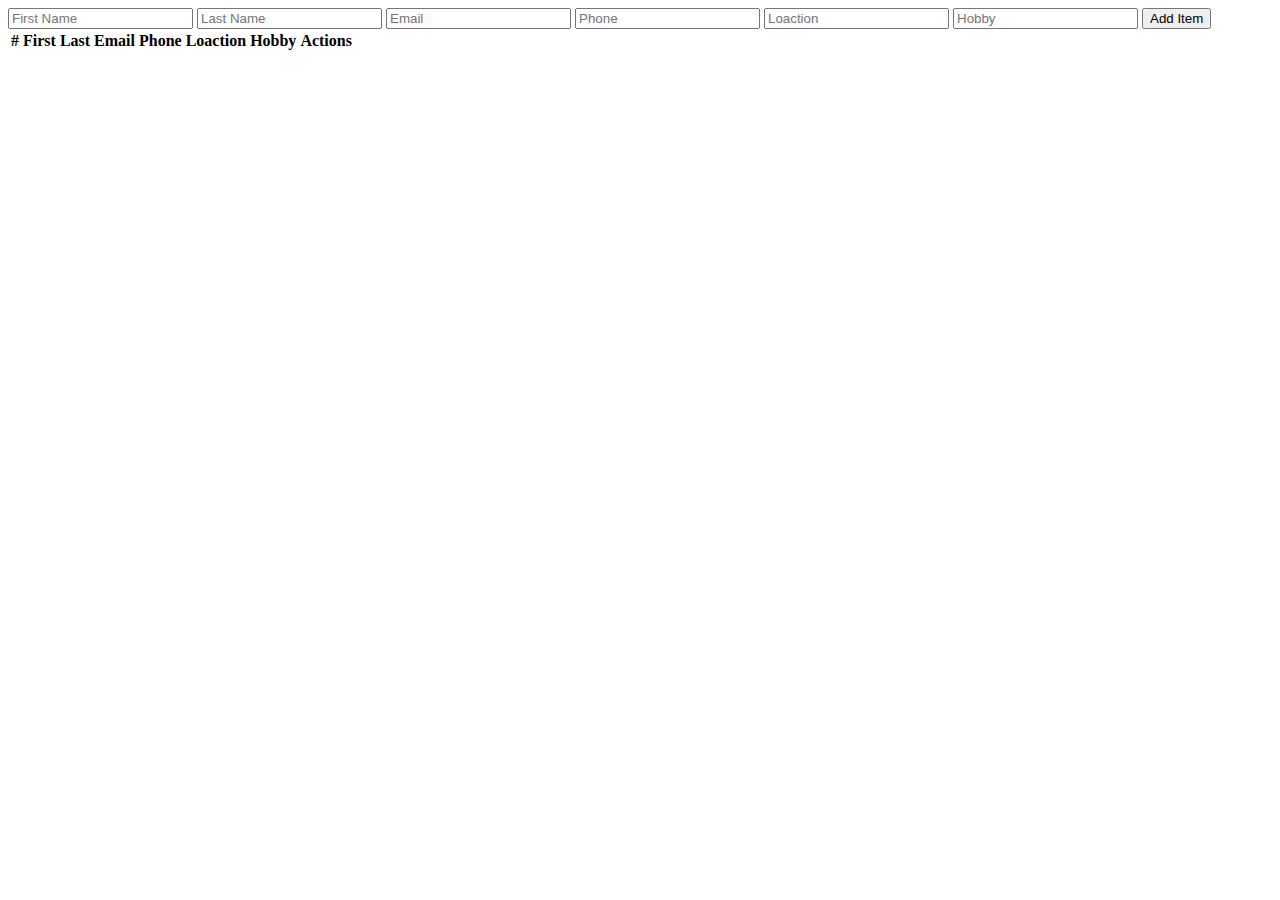
==== crud/index.html @ 61c0898b "CRUD" ====
<!DOCTYPE html>
<html lang="en">
  <head>
    <meta charset="UTF-8" />
    <meta name="viewport" content="width=device-width, initial-scale=1.0" />
    <title>CRUD</title>
    <link
      href="https://cdn.jsdelivr.net/npm/bootstrap@5.3.2/dist/css/bootstrap.min.css"
      rel="stylesheet"
      integrity="sha384-T3c6CoIi6uLrA9TneNEoa7RxnatzjcDSCmG1MXxSR1GAsXEV/Dwwykc2MPK8M2HN"
      crossorigin="anonymous"
    />
  </head>
  <body>
    <div class="container mt-5">
      <form action="" class="d-flex gap-1">
        <input
          type="text"
          id="name"
          placeholder="First Name"
          class="form-control"
        />
        <input
          type="text"
          id="sname"
          placeholder="Last Name"
          class="form-control"
        />
        <input
          type="text"
          id="email"
          placeholder="Email"
          class="form-control"
        />
        <input
          type="text"
          id="phone"
          placeholder="Phone"
          class="form-control"
        />
        <input
          type="text"
          id="location"
          placeholder="Loaction"
          class="form-control"
        />
        <input
          type="text"
          id="hobby"
          placeholder="Hobby"
          class="form-control"
        />
        <input
          id="addItem"
          value="Add Item"
          type="submit"
          class="bg-success btn text-light"
        />
      </form>
      <table class="table mt-5">
        <thead>
          <tr>
            <th scope="col">#</th>
            <th scope="col">First</th>
            <th scope="col">Last</th>
            <th scope="col">Email</th>
            <th scope="col">Phone</th>
            <th scope="col">Loaction</th>
            <th scope="col">Hobby</th>
            <th scope="col">Actions</th>
          </tr>
        </thead>
        <tbody id="tbody"></tbody>
      </table>
    </div>
    <script src="./index.js"></script>
  </body>
</html>
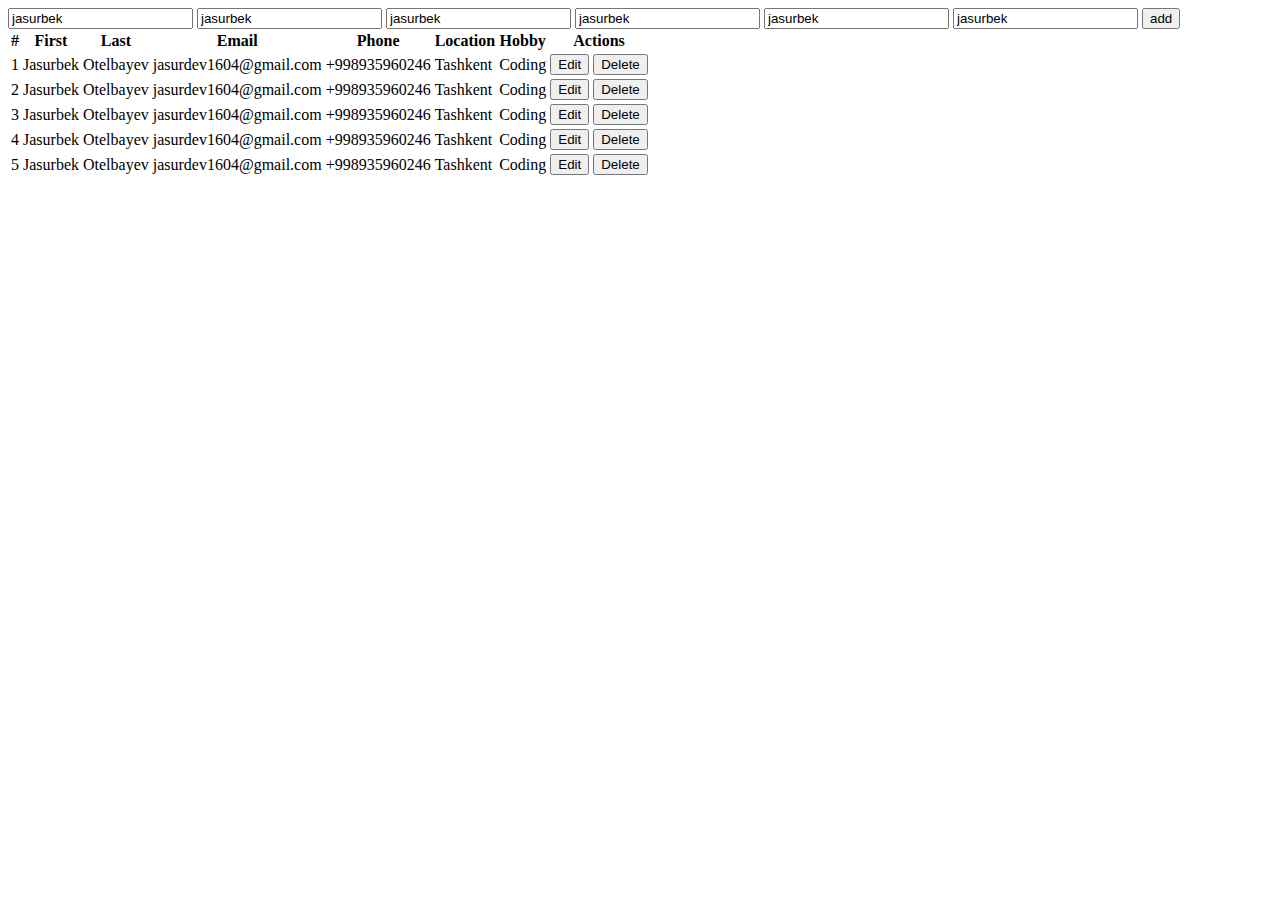
==== commit c5fc71f5: "CRUD" ====
--- a/crud/index.html
+++ b/crud/index.html
@@ -3,61 +3,74 @@
   <head>
     <meta charset="UTF-8" />
     <meta name="viewport" content="width=device-width, initial-scale=1.0" />
-    <title>CRUD</title>
     <link
       href="https://cdn.jsdelivr.net/npm/bootstrap@5.3.2/dist/css/bootstrap.min.css"
       rel="stylesheet"
       integrity="sha384-T3c6CoIi6uLrA9TneNEoa7RxnatzjcDSCmG1MXxSR1GAsXEV/Dwwykc2MPK8M2HN"
       crossorigin="anonymous"
     />
+    <title>CRUD</title>
   </head>
   <body>
-    <div class="container mt-5">
-      <form action="" class="d-flex gap-1">
+    <div class="container">
+      <div class="input-group flex-nowrap gap-2 mt-4">
         <input
           type="text"
-          id="name"
+          class="form-control"
           placeholder="First Name"
-          class="form-control"
+          aria-label="First Name"
+          aria-describedby="addon-wrapping"
+          value="jasurbek"
+          id="first"
         />
         <input
           type="text"
-          id="sname"
+          class="form-control"
           placeholder="Last Name"
-          class="form-control"
+          aria-label="Last Name"
+          aria-describedby="addon-wrapping"
+          value="jasurbek"
+          id="last"
         />
         <input
           type="text"
+          class="form-control"
+          placeholder="Email"
+          aria-label="Email"
+          aria-describedby="addon-wrapping"
+          value="jasurbek"
           id="email"
-          placeholder="Email"
-          class="form-control"
         />
         <input
           type="text"
+          class="form-control"
+          placeholder="Phone"
+          aria-label="Phone"
+          aria-describedby="addon-wrapping"
+          value="jasurbek"
           id="phone"
-          placeholder="Phone"
-          class="form-control"
         />
         <input
           type="text"
-          id="location"
-          placeholder="Loaction"
           class="form-control"
+          placeholder="Location"
+          aria-label="Location"
+          aria-describedby="addon-wrapping"
+          value="jasurbek"
+          id="loc"
         />
         <input
           type="text"
+          class="form-control"
+          placeholder="Hobby"
+          aria-label="Hobby"
+          aria-describedby="addon-wrapping"
+          value="jasurbek"
           id="hobby"
-          placeholder="Hobby"
-          class="form-control"
         />
-        <input
-          id="addItem"
-          value="Add Item"
-          type="submit"
-          class="bg-success btn text-light"
-        />
-      </form>
-      <table class="table mt-5">
+        <button onclick="add()" class="btn bg-success text-light">add</button>
+      </div>
+      <table class="table mt-4">
         <thead>
           <tr>
             <th scope="col">#</th>
@@ -65,7 +78,7 @@
             <th scope="col">Last</th>
             <th scope="col">Email</th>
             <th scope="col">Phone</th>
-            <th scope="col">Loaction</th>
+            <th scope="col">Location</th>
             <th scope="col">Hobby</th>
             <th scope="col">Actions</th>
           </tr>
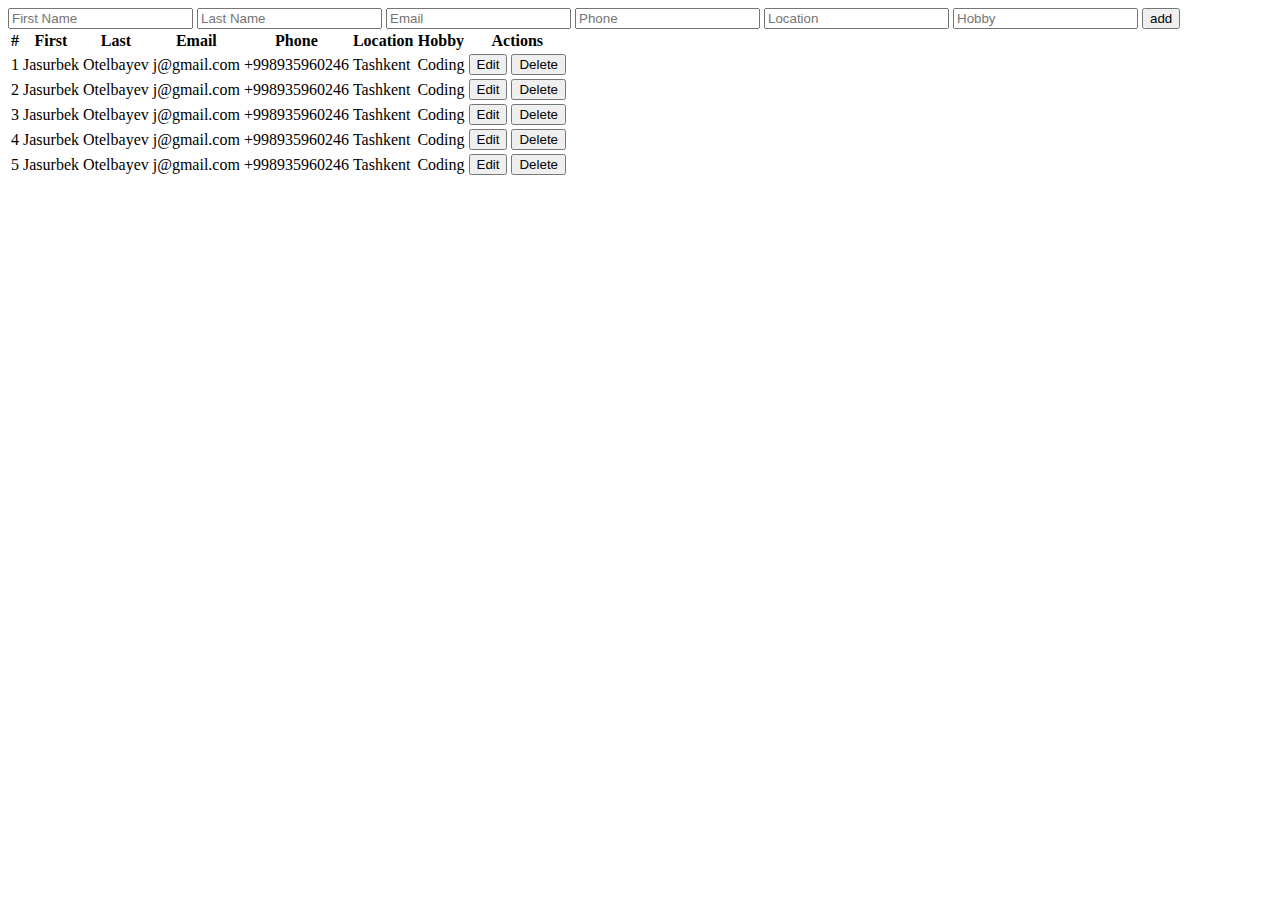
==== commit a04456de: "CRUD" ====
--- a/crud/index.html
+++ b/crud/index.html
@@ -12,7 +12,7 @@
     <title>CRUD</title>
   </head>
   <body>
-    <div class="container">
+    <div class="container-lg contaier-fluid">
       <div class="input-group flex-nowrap gap-2 mt-4">
         <input
           type="text"
@@ -20,7 +20,6 @@
           placeholder="First Name"
           aria-label="First Name"
           aria-describedby="addon-wrapping"
-          value="jasurbek"
           id="first"
         />
         <input
@@ -29,7 +28,6 @@
           placeholder="Last Name"
           aria-label="Last Name"
           aria-describedby="addon-wrapping"
-          value="jasurbek"
           id="last"
         />
         <input
@@ -38,7 +36,6 @@
           placeholder="Email"
           aria-label="Email"
           aria-describedby="addon-wrapping"
-          value="jasurbek"
           id="email"
         />
         <input
@@ -47,7 +44,6 @@
           placeholder="Phone"
           aria-label="Phone"
           aria-describedby="addon-wrapping"
-          value="jasurbek"
           id="phone"
         />
         <input
@@ -56,7 +52,6 @@
           placeholder="Location"
           aria-label="Location"
           aria-describedby="addon-wrapping"
-          value="jasurbek"
           id="loc"
         />
         <input
@@ -65,7 +60,6 @@
           placeholder="Hobby"
           aria-label="Hobby"
           aria-describedby="addon-wrapping"
-          value="jasurbek"
           id="hobby"
         />
         <button onclick="add()" class="btn bg-success text-light">add</button>
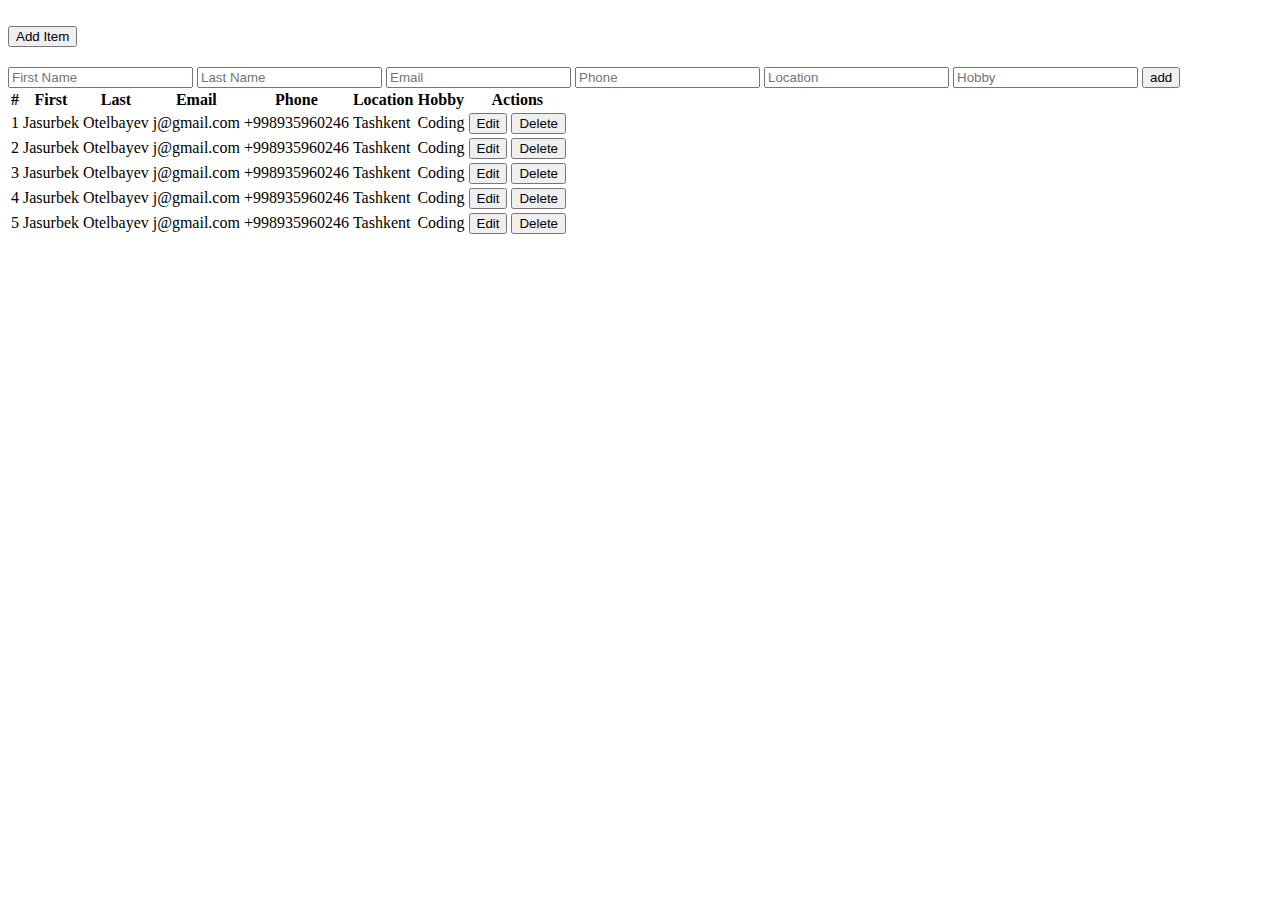
==== commit 140eaedb: "CRUD" ====
--- a/crud/index.html
+++ b/crud/index.html
@@ -9,76 +9,107 @@
       integrity="sha384-T3c6CoIi6uLrA9TneNEoa7RxnatzjcDSCmG1MXxSR1GAsXEV/Dwwykc2MPK8M2HN"
       crossorigin="anonymous"
     />
+    <script
+      src="https://cdn.jsdelivr.net/npm/bootstrap@5.3.2/dist/js/bootstrap.bundle.min.js"
+      integrity="sha384-C6RzsynM9kWDrMNeT87bh95OGNyZPhcTNXj1NW7RuBCsyN/o0jlpcV8Qyq46cDfL"
+      crossorigin="anonymous"
+    ></script>
     <title>CRUD</title>
   </head>
   <body>
     <div class="container-lg contaier-fluid">
-      <div class="input-group flex-nowrap gap-2 mt-4">
-        <input
-          type="text"
-          class="form-control"
-          placeholder="First Name"
-          aria-label="First Name"
-          aria-describedby="addon-wrapping"
-          id="first"
-        />
-        <input
-          type="text"
-          class="form-control"
-          placeholder="Last Name"
-          aria-label="Last Name"
-          aria-describedby="addon-wrapping"
-          id="last"
-        />
-        <input
-          type="text"
-          class="form-control"
-          placeholder="Email"
-          aria-label="Email"
-          aria-describedby="addon-wrapping"
-          id="email"
-        />
-        <input
-          type="text"
-          class="form-control"
-          placeholder="Phone"
-          aria-label="Phone"
-          aria-describedby="addon-wrapping"
-          id="phone"
-        />
-        <input
-          type="text"
-          class="form-control"
-          placeholder="Location"
-          aria-label="Location"
-          aria-describedby="addon-wrapping"
-          id="loc"
-        />
-        <input
-          type="text"
-          class="form-control"
-          placeholder="Hobby"
-          aria-label="Hobby"
-          aria-describedby="addon-wrapping"
-          id="hobby"
-        />
-        <button onclick="add()" class="btn bg-success text-light">add</button>
+      <div class="accordion mt-4" id="accordionExample">
+        <div class="accordion-item">
+          <h2 class="accordion-header">
+            <button
+              class="accordion-button collapsed"
+              type="button"
+              data-bs-toggle="collapse"
+              data-bs-target="#collapseTwo"
+              aria-expanded="false"
+              aria-controls="collapseTwo"
+            >
+              Add Item
+            </button>
+          </h2>
+          <div
+            id="collapseTwo"
+            class="accordion-collapse collapse"
+            data-bs-parent="#accordionExample"
+          >
+            <div class="accordion-body">
+              <div class="d-flex flex-column flex-md-row gap-1">
+                <input
+                  type="text"
+                  class="form-control"
+                  placeholder="First Name"
+                  aria-label="First Name"
+                  aria-describedby="addon-wrapping"
+                  id="first"
+                />
+                <input
+                  type="text"
+                  class="form-control"
+                  placeholder="Last Name"
+                  aria-label="Last Name"
+                  aria-describedby="addon-wrapping"
+                  id="last"
+                />
+                <input
+                  type="text"
+                  class="form-control"
+                  placeholder="Email"
+                  aria-label="Email"
+                  aria-describedby="addon-wrapping"
+                  id="email"
+                />
+                <input
+                  type="text"
+                  class="form-control"
+                  placeholder="Phone"
+                  aria-label="Phone"
+                  aria-describedby="addon-wrapping"
+                  id="phone"
+                />
+                <input
+                  type="text"
+                  class="form-control"
+                  placeholder="Location"
+                  aria-label="Location"
+                  aria-describedby="addon-wrapping"
+                  id="loc"
+                />
+                <input
+                  type="text"
+                  class="form-control"
+                  placeholder="Hobby"
+                  aria-label="Hobby"
+                  aria-describedby="addon-wrapping"
+                  id="hobby"
+                />
+                <button onclick="add()" class="btn bg-success text-light">
+                  add
+                </button>
+              </div>
+            </div>
+          </div>
+        </div>
       </div>
-      <table class="table mt-4">
-        <thead>
-          <tr>
-            <th scope="col">#</th>
-            <th scope="col">First</th>
-            <th scope="col">Last</th>
-            <th scope="col">Email</th>
-            <th scope="col">Phone</th>
-            <th scope="col">Location</th>
-            <th scope="col">Hobby</th>
-            <th scope="col">Actions</th>
-          </tr>
-        </thead>
-        <tbody id="tbody"></tbody>
-      </table>
+        <table class="table mt-4">
+          <thead>
+            <tr>
+              <th scope="col">#</th>
+              <th scope="col">First</th>
+              <th scope="col">Last</th>
+              <th scope="col">Email</th>
+              <th scope="col">Phone</th>
+              <th scope="col">Location</th>
+              <th scope="col">Hobby</th>
+              <th scope="col">Actions</th>
+            </tr>
+          </thead>
+          <tbody id="tbody"></tbody>
+        </table>
     </div>
     <script src="./index.js"></script>
   </body>
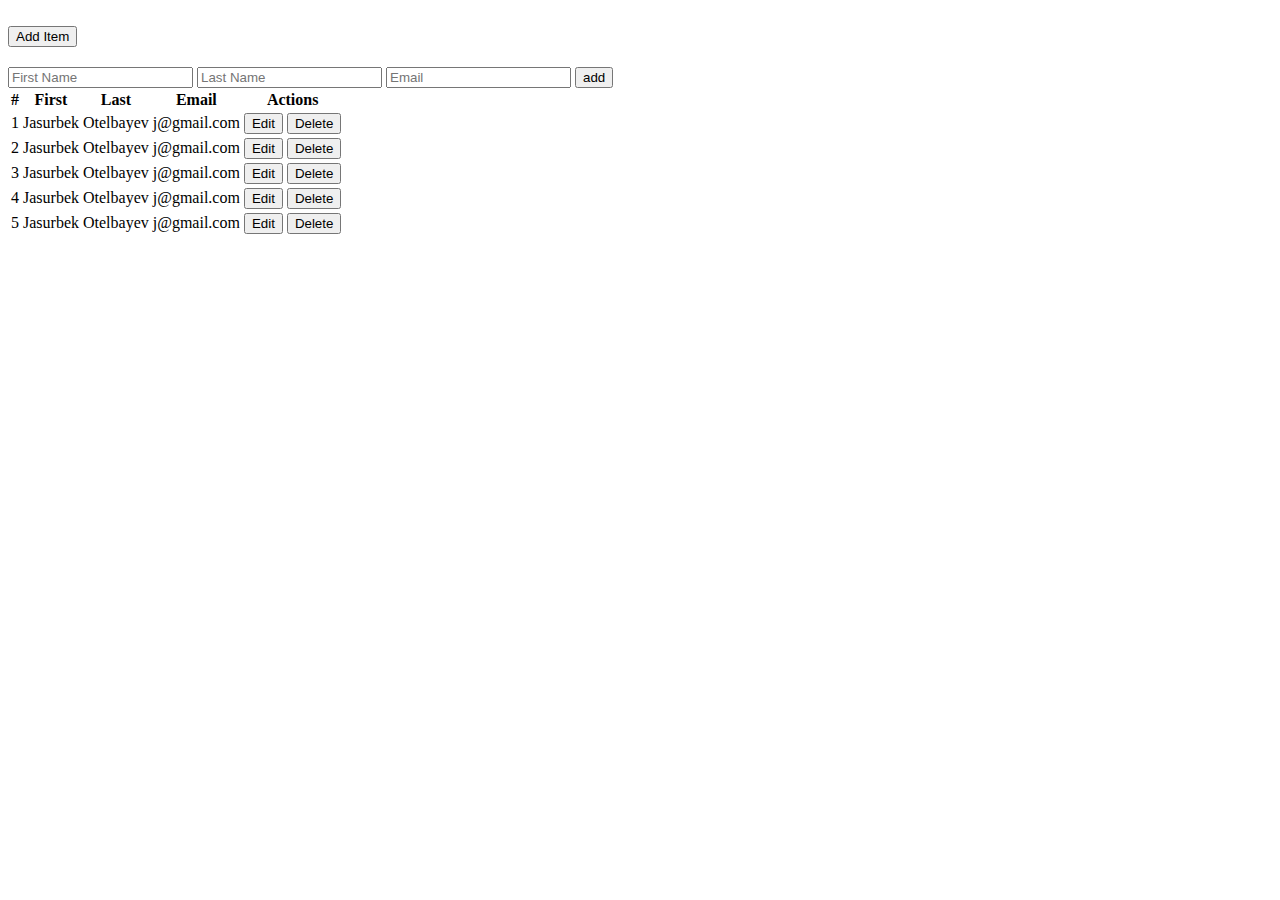
==== commit 027a7bed: "CRUD" ====
--- a/crud/index.html
+++ b/crud/index.html
@@ -63,30 +63,6 @@
                   aria-describedby="addon-wrapping"
                   id="email"
                 />
-                <input
-                  type="text"
-                  class="form-control"
-                  placeholder="Phone"
-                  aria-label="Phone"
-                  aria-describedby="addon-wrapping"
-                  id="phone"
-                />
-                <input
-                  type="text"
-                  class="form-control"
-                  placeholder="Location"
-                  aria-label="Location"
-                  aria-describedby="addon-wrapping"
-                  id="loc"
-                />
-                <input
-                  type="text"
-                  class="form-control"
-                  placeholder="Hobby"
-                  aria-label="Hobby"
-                  aria-describedby="addon-wrapping"
-                  id="hobby"
-                />
                 <button onclick="add()" class="btn bg-success text-light">
                   add
                 </button>
@@ -95,21 +71,18 @@
           </div>
         </div>
       </div>
-        <table class="table mt-4">
-          <thead>
-            <tr>
-              <th scope="col">#</th>
-              <th scope="col">First</th>
-              <th scope="col">Last</th>
-              <th scope="col">Email</th>
-              <th scope="col">Phone</th>
-              <th scope="col">Location</th>
-              <th scope="col">Hobby</th>
-              <th scope="col">Actions</th>
-            </tr>
-          </thead>
-          <tbody id="tbody"></tbody>
-        </table>
+      <table class="table mt-4">
+        <thead>
+          <tr>
+            <th scope="col">#</th>
+            <th scope="col">First</th>
+            <th scope="col">Last</th>
+            <th scope="col">Email</th>
+            <th scope="col">Actions</th>
+          </tr>
+        </thead>
+        <tbody id="tbody"></tbody>
+      </table>
     </div>
     <script src="./index.js"></script>
   </body>
